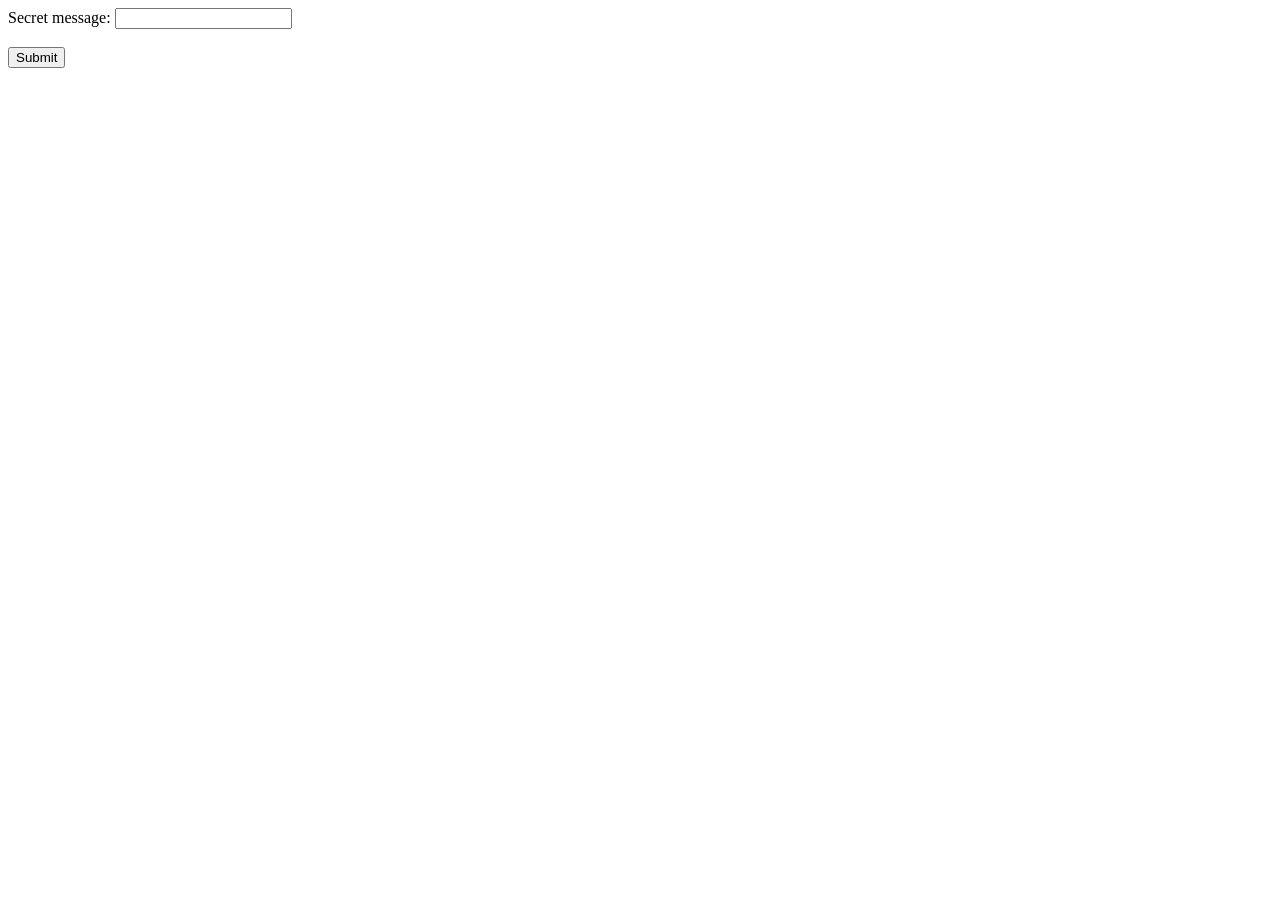
==== finalProject/templates/final_project.html @ ef19ff11 "final project 2" ====
<!DOCTYPE html>
<html lang="en">
<head>
    <meta charset="UTF-8">
    <meta name="viewport" content="width=device-width, initial-scale=1.0">
    <title>Document</title>
<style>
</style>
</head>
<body>
    <form action="/form" method="POST">
        <label for="msg">Secret message:</label>
        <input type="text" id="msg" name="msg"><br><br>
        <input type="submit" value="Submit">
      </form>
</body>
</html>
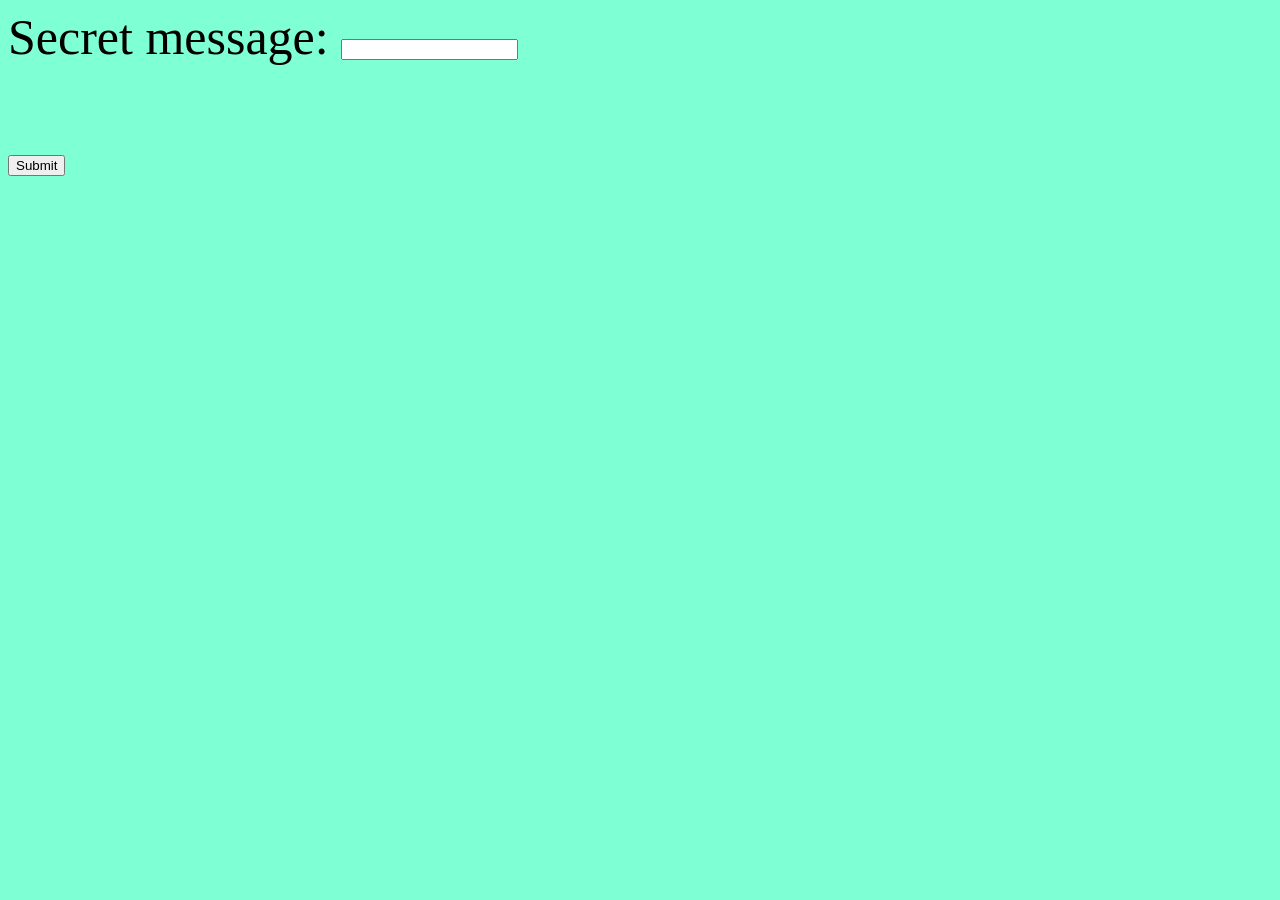
==== commit b563b336: "basic stuff for reminders app" ====
--- a/finalProject/templates/final_project.html
+++ b/finalProject/templates/final_project.html
@@ -8,7 +8,9 @@
 <style>
 </style>
 </head>
-<body>
+<body style="background-color: aquamarine; 
+font-size: 50px;
+font-family: cursive;">
     <form action="/form" method="POST">
         <label for="msg">Secret message:</label>
         <input type="text" id="msg" name="msg"><br><br>
